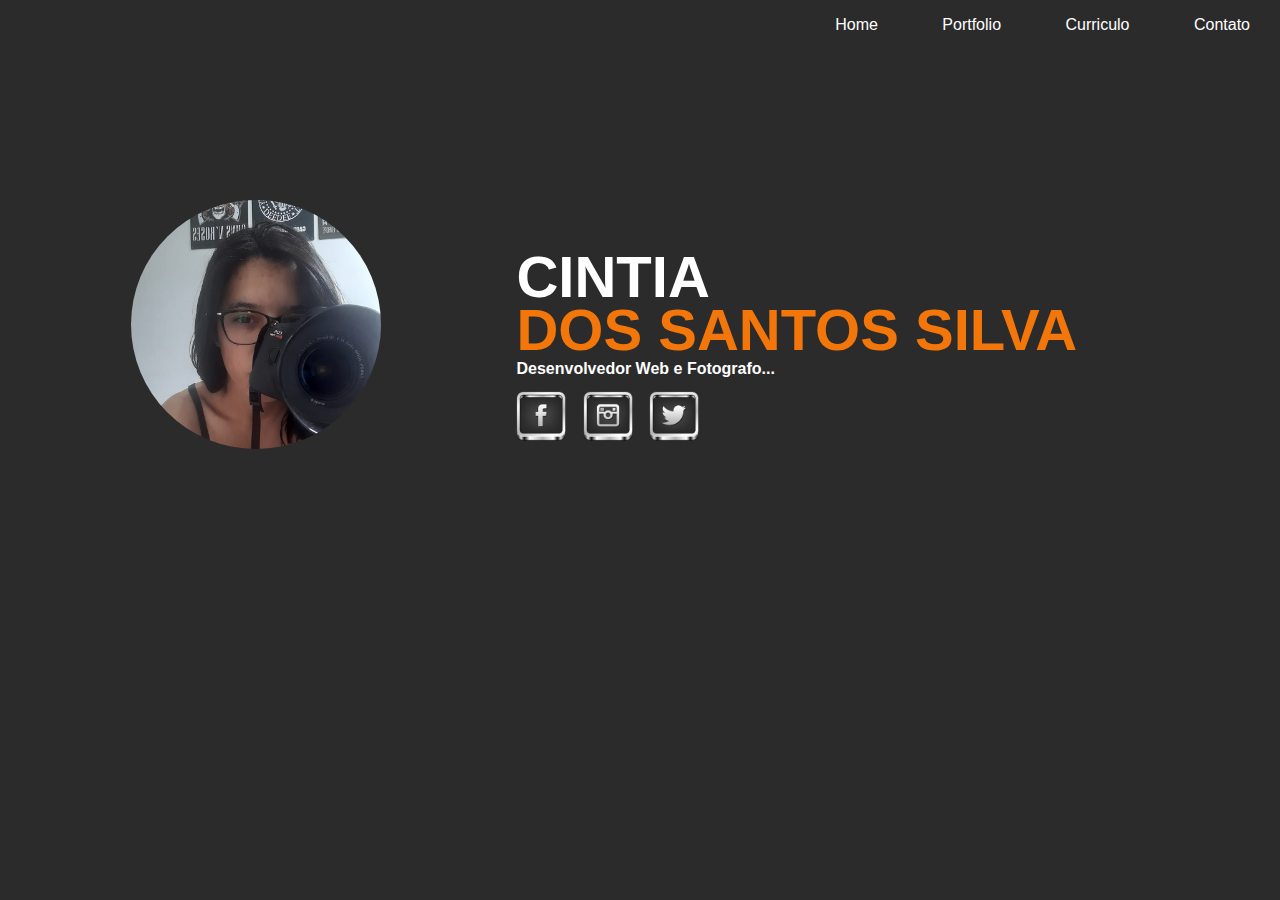
==== index.html @ 5eee46e1 "correção do link de redirecionamento e ajuste no nome da pagina principal" ====
<!DOCTYPE html>

<html>

<head>
	<title>Portfolio Online</title>
	<meta charset="utf-8">
	<link rel="stylesheet" href="css/Style.css">
	<link rel="https://fonts.googleapis.com/css?family=montserrat:100,400"real="stylesheet">
</head>


<body>
	<div id="navigation" class="navigation">
		<ul>
			<li><a href="index.html">Home</a></li>
			<li><a href="portfolio.html">Portfolio</a></li>
			<li><a href="curriculo.html">Curriculo</a></li>
			<li><a href="contato.html">Contato</a></li>
			<li id="threeline-icon" class="threeline-icon" onclick="openNav()">&#9776;</li>
		</ul>
	</div>

	<div class="capa">
		<div class="profile-pic">
			<img src="img/cintia.png" alt="Foto Cintia">
		</div>	

		<div class="profile-title">
			<h1>Cintia<span> Dos Santos Silva</span></h1>

			<h2>Desenvolvedor Web e Fotografo...</h2>

			<a href="https://www.facebook.com/profile.php?id=100023883661041"><img class= "social-img" src="img/facebook.png" alt="link para o facebook" target="_blankz"></a> 
			<a href="https://www.instagram.com/cintia_infocus/"><img class= "social-img" src="img/instagram.png" alt="link para o instagram" target="_blankz"></a> 
			<a href="https://twitter.com/cintiasilva7300"><img class= "social-img" src="img/twitter.png" alt="link para o twitter" target="_blankz"></a> 
		</div>
		<script src="js/scripts.js"></script>
	</body>
	</html>
---- css/Style.css ----
html,body {
	margin: 0px;
	padding: 0px;
}

body {
	background-color: #2b2b2b ;
	font-family: 'montserrat', sans-serif;
}

.navigation ul {
	margin-top: 0px;
	list-style: none;
	padding-left: 0px;
	text-align: right;
	height: 50px;
}

.navigation {
	background-color: #2b2b2b; 
	color: white;
	height: 50px;	

	animation-name: profile-capa;
	animation-duration: 1s
}

.navigation li {
	display: inline-block;
	padding-left: 30px;
	padding-right: 30px;
	line-height: 50px;
	font-size: 16px;
	font-weight: 100px;
}

.navigation a{
	text-decoration: none;
		color: white;
}

.navigation a:hover{
	color:#f27609 ;
}

.navigation li.threeline-icon {
	display: none;
}


.navigation li.threeline-icon:hover {
	color:  #f27609;
	cursor: pointer;
}	

.capa {
	color: white;
}

.capa span {
	color: #f27609;
	display: block;
}

.capa div {
	display: inline-block;
	height: 650px;
}

.profile-pic {
	width: 40%;
	text-align: center;

	animation-name: profile-capa;
	animation-duration: 2s;
}

.profile-pic img {
	width: 250px;
	border-radius: 250px;
	margin-top: 150px;
}

.profile-title {
	vertical-align: top;
	width: 59%;

	animation-name:title-capa;
	animation-duration: 2s;
}

.profile-title h1 {
	text-transform: uppercase;
	font-size: 58px;
	margin-top: 200px;
	font-weight: 400px;
	line-height: 53px;
}

.profile-title h2 {
	font-size: 16px;
	font-weight: 100px;
	margin-top: -35px;
}

.cv-pic {
	float: left;
	width: 250px;
	margin-right: 30px;
} 

.main {
	padding-top: 80px;
	padding-right: 180px;
	padding-bottom: 80px;
	padding-left: 100px;

	animation-name: conteudo;
	animation-duration: 1s
}

.main h1 {
	color: white;
	font-weight: normal;
}

.main h2 {
	color: white;
	font-size: 15px;
	text-transform: uppercase;
	font-weight: normal;
	margin-top: 40px;
}

.main h3 {
	color: #f27609;
	font-size: 12px;
	text-transform: uppercase;
}

.main p {
	color: white;
	font-size: 18px;
	font-weight: 100px;
	line-height: 24px;
	text-align:justify ;
}

.caminho a{
	color: grey;
}

.caminho {
	list-style: nome;
	padding-left: 0px;
	calor: grey;
}

.caminho li {
	display: inline-block;	
}

.social-img {
	width: 50px;
	margin-right: 12px;
}

.miniatura {
	width: 320px;
	height: 320px;
	display: inline-block;
	margin-right: 15px;
	margin-bottom: 15px;
	background-size: contain;
	overflow: hidden;
}

.miniatura a {
	text-decoration: none;
}

.blackbox {
	width: 100%;
	height: 100%;
	background-color: black;
	opacity: 0%;
	padding-top: 120px;
}

.blackbox:hover {
	opacity: 0.8;
	transition: 2s;
}

.black-text{
	text-align: center;
}

.black-text h1 {
	font-size: 16px;
	color: #f27609;
	text-transform: uppercase;
	margin-top: 0px;
}

.black-text h2 {
	text-transform: none;
	font-weight: 100;
	margin-top: 0px;
}

.foto-trabalhos {
	width: 50%;
	margin-bottom: 10px;
	margin-top: 10px;
}

.back-link {
	color:#f27609;
}

	@keyframes profile-capa {
	0% {opacity: 0;transform: translate(0px,20px)}
	100% {opacit: 1;transform: translate(0px,0px)}
}

@keyframes title-capa {
	0% {opacity: 0;transform: translate(0px,-20px)}
	100% {opacit: 1;transform: translate(0px,0px)}
}

@keyframes conteudo {
	0% {opacity: 0;transform: translate(-20px,0px)}
	100% {opacit: 1;transform: translate(0px,0px)}
}

@keyframes navigation-capa {
	0% {opacity: 0;}
	50% {opacit: 0;}
	100%{opacity:1;}
}

@media (max-width:1000px) {

.navigation li{
	display: none;
}

.navigation li.threeline-icon {
	display: inline-block
}

.capa div {
	display:block;
	height: auto;
}

.profile-pic {
	width: 100%;
}

.profile-title {
	text-align: center;
	width: 100%;
}

.profile-pic img {
	margin-top: 75px;
	margin-top: 0px;
	max-width: 80%;
}

.profile-title h1 {
	margin-top: 20px;
	font-size: 36px;
	margin-left: 20px;
	margin-right: 20px;
}

.profile-title h2 {
	margin-top: 20px;
	margin-left: 20px;
	margin-right: 20px;
}

.main {
	padding:  10px 5% 40px 5%;	
}

.main p {
	text-align: left;
	line-height: 30px;
}

.main a {
	overflow-wrap: break-word;
	word-wrap: break-word;
}

.caminho li {
	font-size: 13px;
}

.cv-pic {
	float: none;
	max-width: 100%;
	margin-right:0px; 
} 

.miniatura{
	max-width: 100%;
	background-size: auto 100%;
}

.blackbox {
	opacity: 0.8;
}

.menujs {
	height: auto;

}

.menujs ul {
	height: auto;
	text-align: center;
	padding-right: 15%;
	padding-left: 15%;

}

.menujs li {
	display: block;
	border-bottom: solid grey 1px;
	width: 100%;
	padding: 0;
}








}
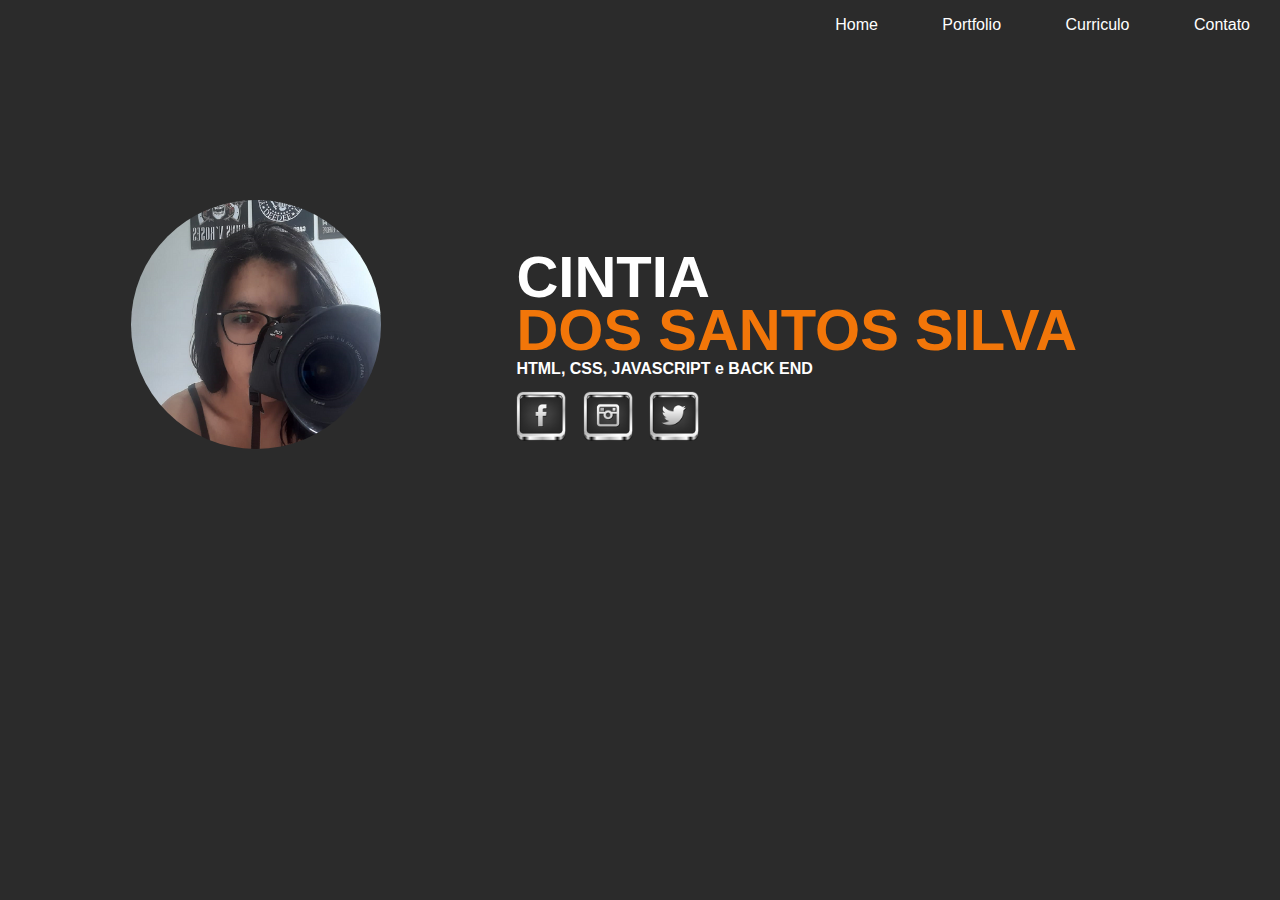
==== commit 344b3698: "ajustes no layout" ====
--- a/index.html
+++ b/index.html
@@ -7,6 +7,7 @@
 	<meta charset="utf-8">
 	<link rel="stylesheet" href="css/Style.css">
 	<link rel="https://fonts.googleapis.com/css?family=montserrat:100,400"real="stylesheet">
+	<meta name="viewport" content="width=device-width, inicial-schale=1.0">
 </head>
 
 
@@ -29,7 +30,7 @@
 		<div class="profile-title">
 			<h1>Cintia<span> Dos Santos Silva</span></h1>
 
-			<h2>Desenvolvedor Web e Fotografo...</h2>
+			<h2>HTML, CSS, JAVASCRIPT e BACK END</h2>
 
 			<a href="https://www.facebook.com/profile.php?id=100023883661041"><img class= "social-img" src="img/facebook.png" alt="link para o facebook" target="_blankz"></a> 
 			<a href="https://www.instagram.com/cintia_infocus/"><img class= "social-img" src="img/instagram.png" alt="link para o instagram" target="_blankz"></a> 
--- a/css/Style.css
+++ b/css/Style.css
@@ -135,8 +135,13 @@
 
 .main h3 {
 	color: #f27609;
-	font-size: 12px;
+	font-size: 30px;
 	text-transform: uppercase;
+	font-size: 15px;
+}		
+
+.Educação h3 {
+	font-size: 20px;
 }
 
 .main p {
@@ -145,6 +150,14 @@
 	font-weight: 100px;
 	line-height: 24px;
 	text-align:justify ;
+}
+
+.colunas p{
+	color: white;
+	font-size: 18px;
+	font-weight: 100px;
+	line-height: 24px;
+	text-align:justify;
 }
 
 .caminho a{
@@ -210,11 +223,16 @@
 	margin-top: 0px;
 }
 
+.h2 {
+	font-size: 70px;
+}
+
 .foto-trabalhos {
 	width: 50%;
 	margin-bottom: 10px;
 	margin-top: 10px;
 }
+
 
 .back-link {
 	color:#f27609;
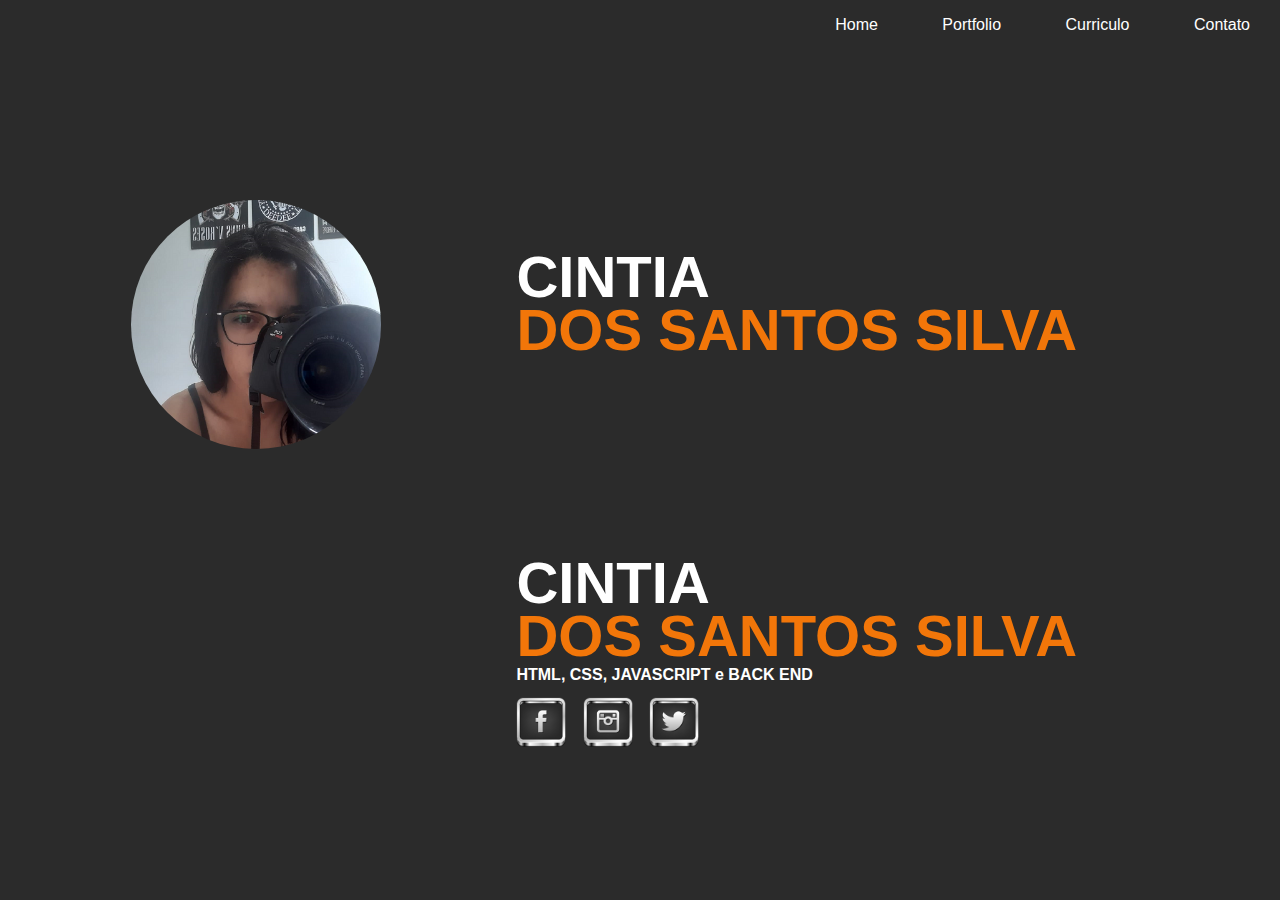
==== commit ef8a57d9: "teste de alteração github" ====
--- a/index.html
+++ b/index.html
@@ -30,6 +30,8 @@
 		<div class="profile-title">
 			<h1>Cintia<span> Dos Santos Silva</span></h1>
 
+			<h1>Cintia<span> Dos Santos Silva</span></h1>
+			
 			<h2>HTML, CSS, JAVASCRIPT e BACK END</h2>
 
 			<a href="https://www.facebook.com/profile.php?id=100023883661041"><img class= "social-img" src="img/facebook.png" alt="link para o facebook" target="_blankz"></a> 
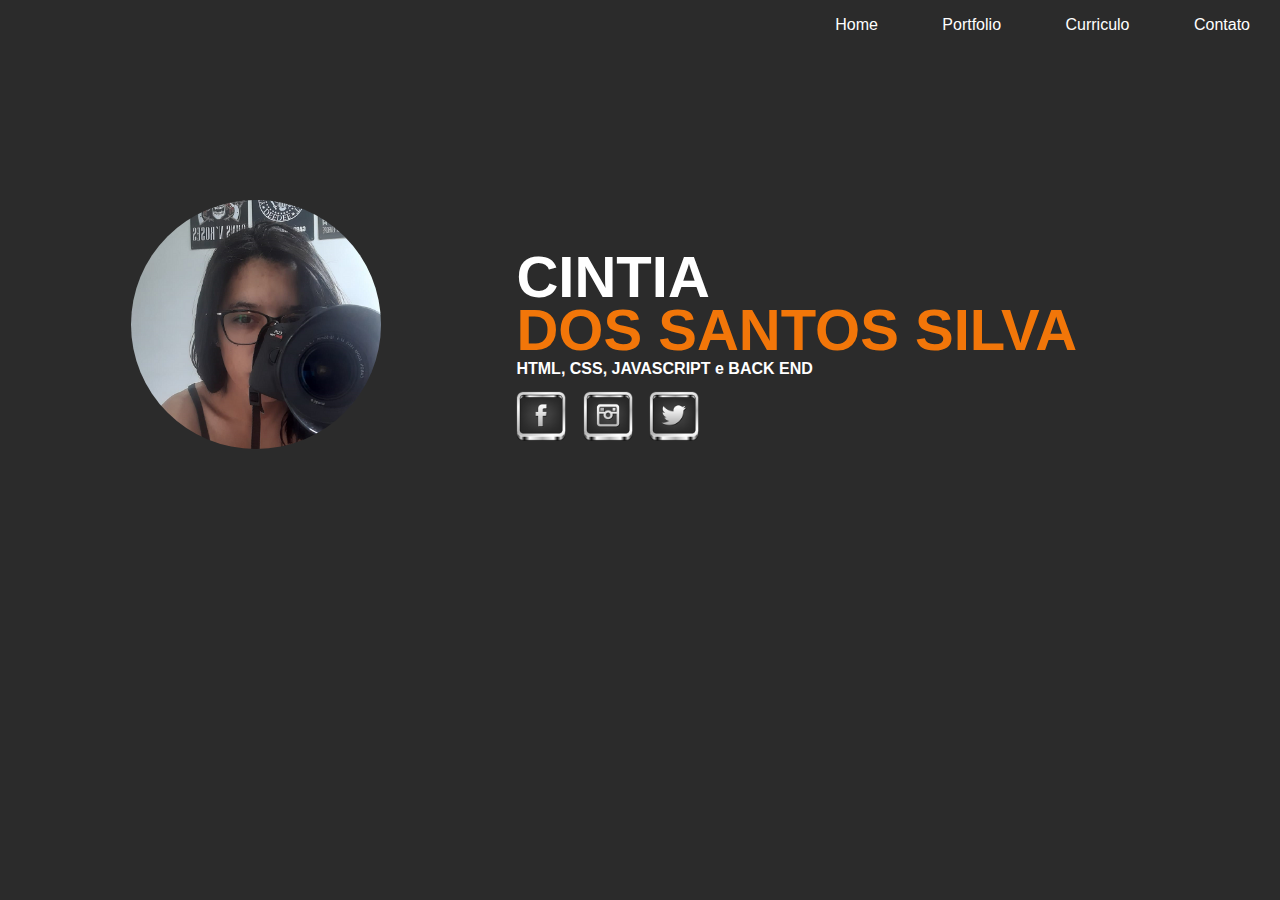
==== commit 19eeac82: "Update index.html" ====
--- a/index.html
+++ b/index.html
@@ -30,8 +30,6 @@
 		<div class="profile-title">
 			<h1>Cintia<span> Dos Santos Silva</span></h1>
 
-			<h1>Cintia<span> Dos Santos Silva</span></h1>
-			
 			<h2>HTML, CSS, JAVASCRIPT e BACK END</h2>
 
 			<a href="https://www.facebook.com/profile.php?id=100023883661041"><img class= "social-img" src="img/facebook.png" alt="link para o facebook" target="_blankz"></a> 
